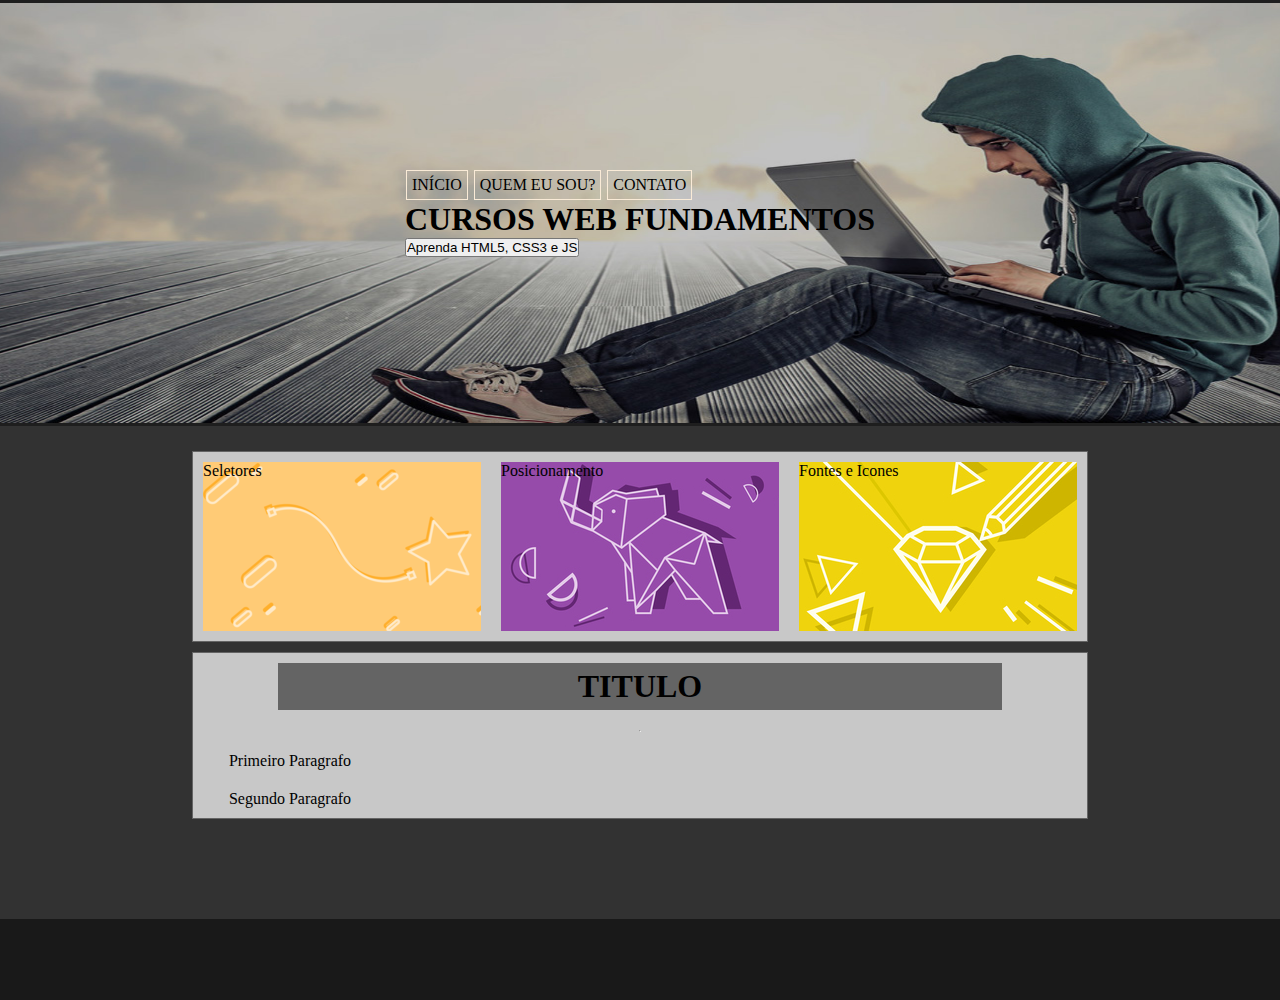
==== index.html @ 6b5d2005 "V 0.02" ====
<!DOCTYPE html>
<html lang="pt-br">

<head>
    <meta charset="UTF-8">
    <link rel="stylesheet" href="./_css/Style2.css">
    <meta name="author" content="">
    <meta name="description" content="">
    <meta name="keywords" content="">
    <meta name="viewport" content="width=device-width,initial-scale=1.0">
    <title></title>
</head>

<body>
    <header class="interface">
        <div class="id">
        <nav>
            <ul>
                <li> Início</li>
                <li>Quem eu sou?</li>
                <li>Contato</li>
            </ul>
        </nav>
        <h1>CURSOS WEB FUNDAMENTOS</h1>
        <button>Aprenda HTML5, CSS3 e JS</button>
    </div>
    </header>
    <article class="pri">
        <div class="selet"> <span>Seletores</span></div>
        <div class="posici"> <span> Posicionamento</span></div>
        <div class="fei"> <span> Fontes e Icones </span></div>

    </article>
    <article class="seg">
        <h1 class="para">TITULO</h1>
        <hr> 
        <p>Primeiro Paragrafo</p>
        <p>Segundo Paragrafo</p>
    </article>
    <footer></footer>
</body>

</html>
---- _css/Style2.css ----
@charset "UTF-8";

* {
    margin: 0;
    padding: 0;
    box-sizing: border-box;
}

body {
    width: auto;
    height: 1000px;
    display: flex;
    flex-direction: column;
    align-items: center;
    background-color: rgb(50, 50, 50);
}

.interface {
    display: flex;
    flex-direction: column;
    align-items: center;
    justify-content: space-around;
    padding: 48px;
    position: static;
    width: 1900px;
    height: 500px;
    background-image: url(../_imagens/_1/bg-3.jpg);
    border-color: rgb(30, 30, 30);
    border-style: solid;
    border-width: 3px;
    background-position: 100% 40%;
    background-size: 100% 140%;
    background-repeat: no-repeat;
    margin-bottom: 25px;
}

article.pri {
    padding: 10px;
    display: flex;    
    gap: 20px;
    justify-content: space-around;
    width: 70%;
    height: auto;
    border: 1px solid rgb(100, 100, 100);
    background-color: rgb(200, 200, 200);
    margin-bottom: 10px;
}
article.seg {
    padding: 10px;
    display: flex;    
    flex-direction: column;
    gap: 20px;
    justify-content: space-around;
    width: 70%;
    height: auto;
    border: 1px solid rgb(100, 100, 100);
    background-color: rgb(200, 200, 200);
    align-items: center;
}
article.seg p{
    margin-left:-700px ;
}
nav ul {
    list-style: none;
    text-transform: uppercase;
}

nav li {
    display: inline-block;
    background-color: transparent;
    padding: 5px;
    margin: 1px;
    border-color: antiquewhite;
    border-style: solid;
    border-width: 1px;
}
.selet{
    width: 300px;
    height: 169px;
    background-image: url(../_imagens/_1/card_01.png);
}
.posici{
    background-image: url(../_imagens/_1/card_02.jpg);
    width: 300px;
    height: 169px;
}
.fei{
    background-image: url(../_imagens/_1/card_03.jpg);
    width: 300px;
    height: 169px;
}
h1.para{
    background-color: rgba(0, 0, 0, 0.5);
    padding: 5px 300px;
}
footer{
    margin-top: 100px;
    width: 100%;
    height: 100px;
    background-color: rgba(0, 0, 0, 0.5);
}
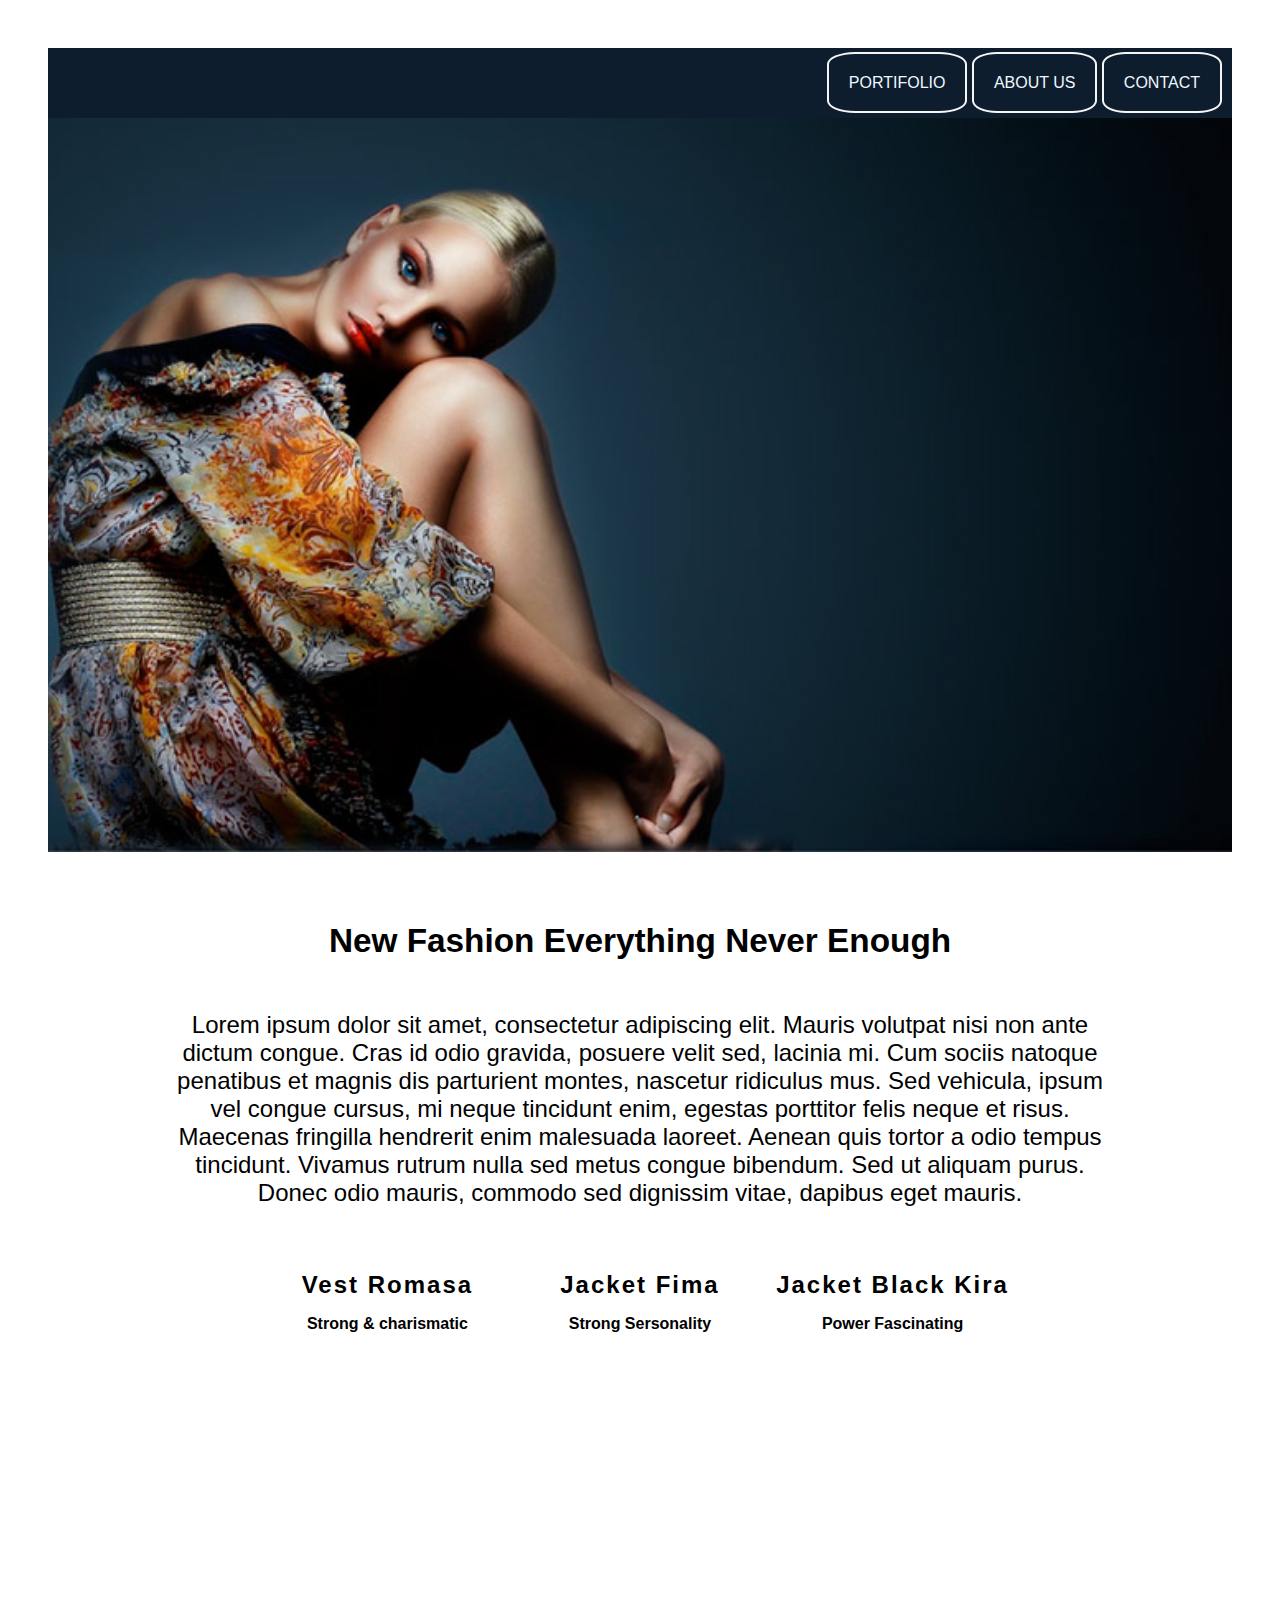
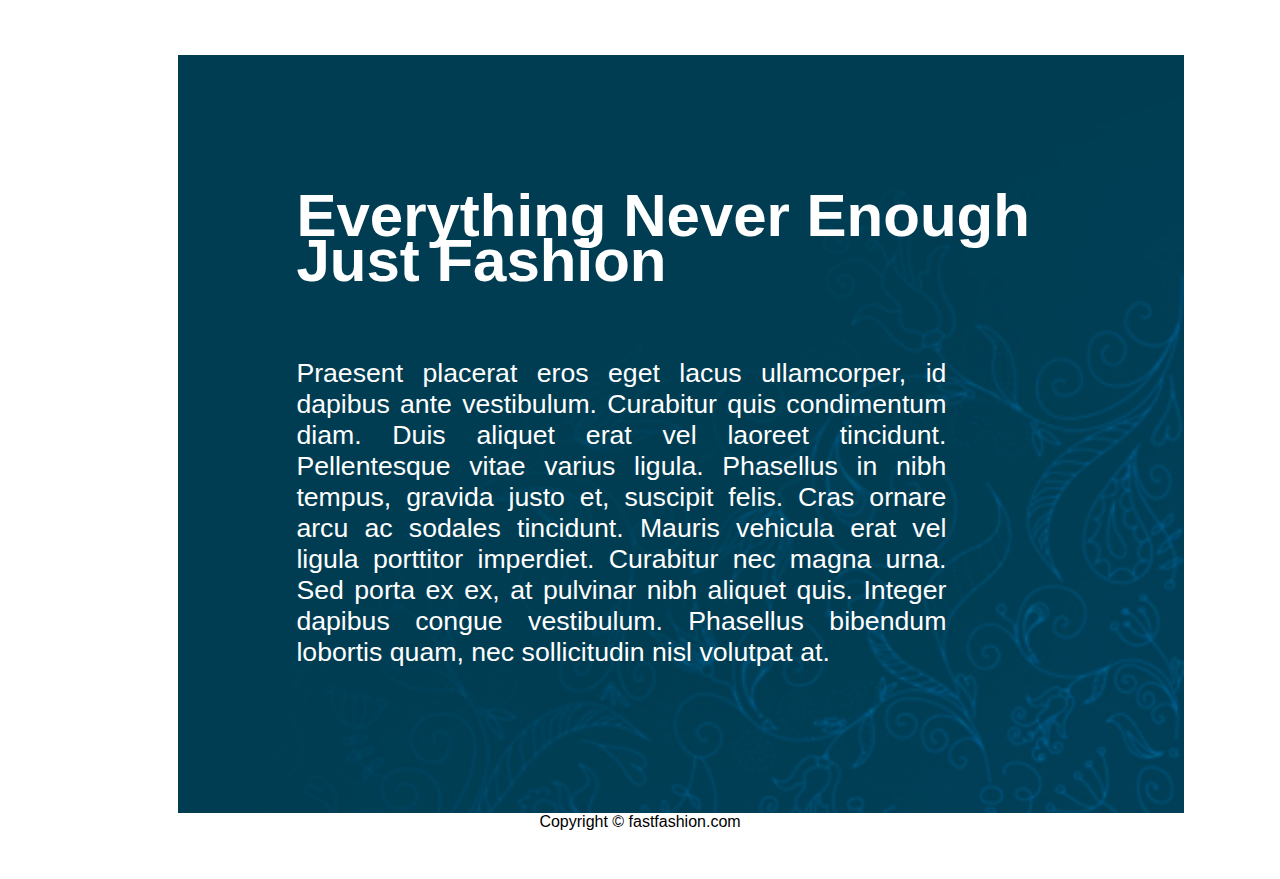
==== commit 29596807: "V 0.03" ====
--- a/index.html
+++ b/index.html
@@ -1,43 +1,55 @@
-<!DOCTYPE html>
 <html lang="pt-br">
 
 <head>
     <meta charset="UTF-8">
-    <link rel="stylesheet" href="./_css/Style2.css">
     <meta name="author" content="">
     <meta name="description" content="">
     <meta name="keywords" content="">
     <meta name="viewport" content="width=device-width,initial-scale=1.0">
-    <title></title>
+    <link rel="stylesheet" href="./_css/style3.css">
+    <title>FASHION</title>
 </head>
 
 <body>
-    <header class="interface">
-        <div class="id">
-        <nav>
-            <ul>
-                <li> Início</li>
-                <li>Quem eu sou?</li>
-                <li>Contato</li>
-            </ul>
-        </nav>
-        <h1>CURSOS WEB FUNDAMENTOS</h1>
-        <button>Aprenda HTML5, CSS3 e JS</button>
-    </div>
+    <header>
+        <div>
+            <nav>
+                <ul>
+                    <li> <a href=""> Portifolio</a></li>
+                    <li> <a href=""> About us</a></li>
+                    <li> <a href="">Contact</a></li>
+                </ul>
+            </nav>
+        </div>
     </header>
-    <article class="pri">
-        <div class="selet"> <span>Seletores</span></div>
-        <div class="posici"> <span> Posicionamento</span></div>
-        <div class="fei"> <span> Fontes e Icones </span></div>
-
+    <main>
+        <P>
+        <h1>New Fashion Everything Never Enough</h1> <br>
+        Lorem ipsum dolor sit amet, consectetur adipiscing elit. Mauris volutpat nisi non ante dictum congue. Cras id
+        odio gravida, posuere velit sed, lacinia mi. Cum sociis natoque penatibus et magnis dis parturient montes,
+        nascetur ridiculus mus. Sed vehicula, ipsum vel congue cursus, mi neque tincidunt enim, egestas porttitor felis
+        neque et risus. Maecenas fringilla hendrerit enim malesuada laoreet. Aenean quis tortor a odio tempus tincidunt.
+        Vivamus rutrum nulla sed metus congue bibendum. Sed ut aliquam purus. Donec odio mauris, commodo sed dignissim
+        vitae, dapibus eget mauris.</P>
+            <div id="galery">
+                <div class="um"> <img src="../Udemy/imagens/modelo1.jpg" alt=""> <h1>Vest Romasa</h1> 
+                   <h2>Strong & charismatic</h2></div>
+                <div class="dois"><img src="../Udemy/imagens/modelo2.jpg" alt=""><h1>Jacket Fima</h1> 
+                    <h2>Strong Sersonality</h2></div>
+                <div class="tres"><img src="../Udemy/imagens/modelo3.jpg" alt=""><h1>Jacket Black Kira</h1> 
+                    <h2>Power Fascinating</h2></div>
+            </div>
+    </main>
+    <article>
+        <h1> Everything Never Enough</h1>
+        <h1>Just Fashion</h1> <br>
+        <div class="text"><p> Praesent placerat eros eget lacus ullamcorper, id dapibus ante vestibulum. Curabitur quis condimentum diam.
+            Duis aliquet erat vel laoreet tincidunt. Pellentesque vitae varius ligula. Phasellus in nibh tempus, gravida
+            justo et, suscipit felis. Cras ornare arcu ac sodales tincidunt. Mauris vehicula erat vel ligula porttitor
+            imperdiet. Curabitur nec magna urna. Sed porta ex ex, at pulvinar nibh aliquet quis. Integer dapibus congue
+            vestibulum. Phasellus bibendum lobortis quam, nec sollicitudin nisl volutpat at.</p></div>
     </article>
-    <article class="seg">
-        <h1 class="para">TITULO</h1>
-        <hr> 
-        <p>Primeiro Paragrafo</p>
-        <p>Segundo Paragrafo</p>
-    </article>
-    <footer></footer>
+    <footer>Copyright &copy; fastfashion.com</footer>
 </body>
 
 </html>--- a/_css/style3.css
+++ b/_css/style3.css
@@ -0,0 +1,111 @@
+*{
+    box-sizing: border-box;
+}
+body {
+    margin: 48px;
+    text-align: center;
+    align-content: center;
+    font-family: Arial, Helvetica, sans-serif;
+}
+
+header {
+    background-image: url("../imagens/topo.jpg");
+    height: 100%;
+    width: 100%;
+    background-repeat: no-repeat;
+    background-size: cover;
+    background-position: center;
+}
+
+nav {
+    padding: 10px;
+    background-color: rgb(13, 29, 46);
+}
+
+nav ul {
+    text-align: end;
+}
+
+nav li {
+    display: inline-block;
+    list-style: none;
+}
+
+nav li a {
+    padding: 20px;
+    border: 2px solid whitesmoke;
+    border-radius: 20%;
+    text-decoration: none;
+    text-transform: uppercase;
+    color: aliceblue;
+}
+
+main h1 {
+    font-size: 25pt;
+}
+
+main {
+    display: flex;
+    flex-direction: column;
+    align-items: center;
+    width: 80%;
+    font-size: 18pt;
+    margin: auto; 
+}
+#galery {
+    display: flex;
+    justify-content: space-around;
+    width: 80%;
+    height: 400px;
+}
+#galery h1{
+    font-size:18pt;
+    letter-spacing: 2px;
+    }
+#galery h2{
+    font-size: medium;
+}
+.um{
+    width: 250px;
+    height: 300px;
+    background-repeat: no-repeat;
+}
+.dois{
+    width: 250px;
+    height: 300px;
+    background-repeat: no-repeat;
+}
+.tres{
+    width: 250px;
+    height: 300px;
+    background-repeat: no-repeat;
+}
+
+main div{
+    width: 200px;
+    height: 300px;
+}
+article h1{
+    font-size: 45pt;
+    text-align: left;
+    line-height: 5px;
+}
+article p{
+    font-size:20pt;
+}
+article {
+    margin-left:130px ;
+    font-size:18pt;
+    text-align: justify;
+    justify-content: left;
+    padding: 10%;
+    background-image:url(../imagens/bg_detalhe.png);
+    background-repeat: no-repeat;
+    background-size:cover;
+    width: 85%;
+    height:auto;
+    color: white;
+}
+.text{
+    width: 650px;
+}
